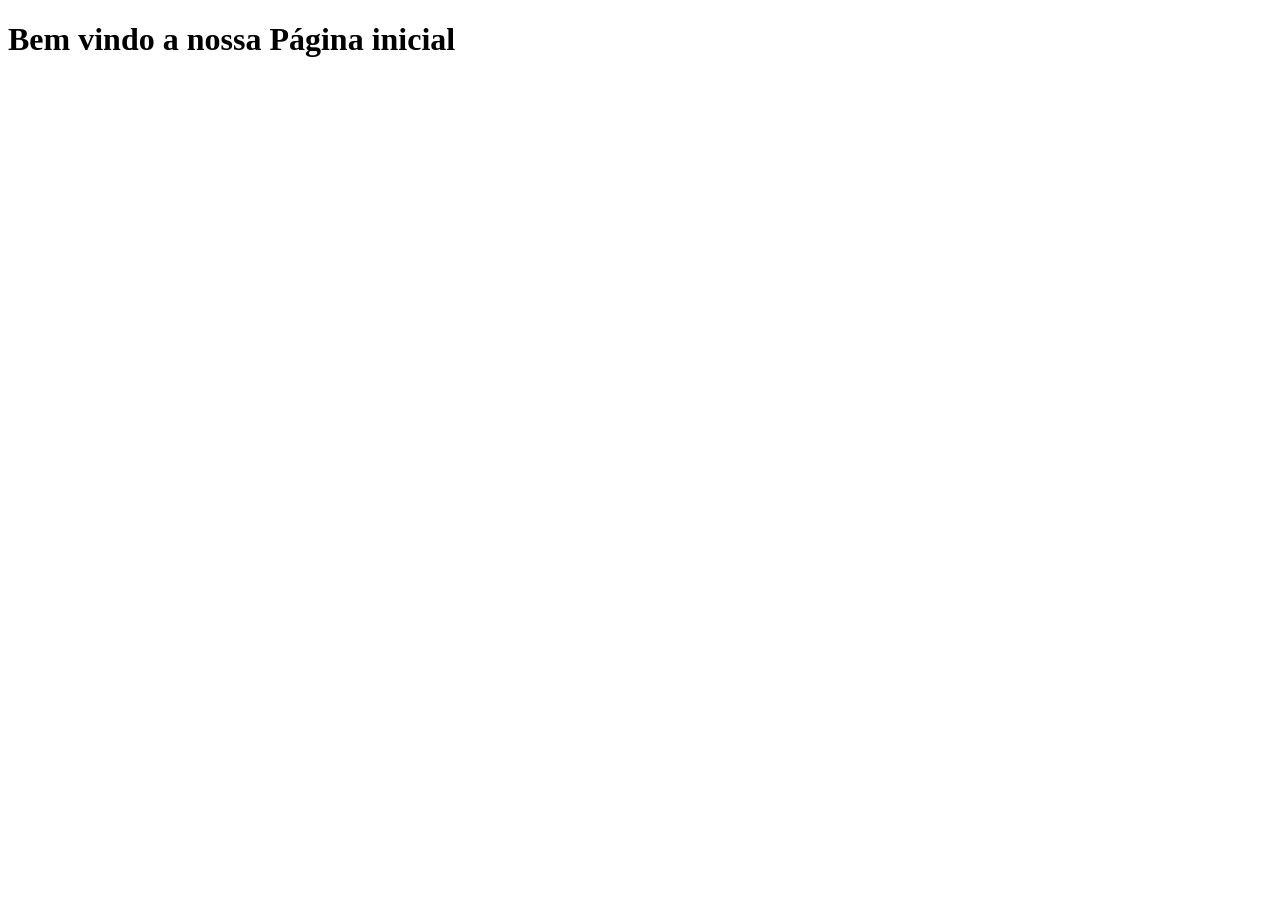
==== home.html @ 4da25813 "feat: adiciona tela de login com efeito glass e validação em JavaScript - Estilização com efeito gla" ====
<!DOCTYPE html>
<html lang="pt-br">
<head>
    <meta charset="UTF-8">
    <meta name="viewport" content="width=device-width, initial-scale=1.0">
    <title>Início</title>
</head>
<body>
    <h1>Bem vindo a nossa Página inicial</h1>
</body>
</html>
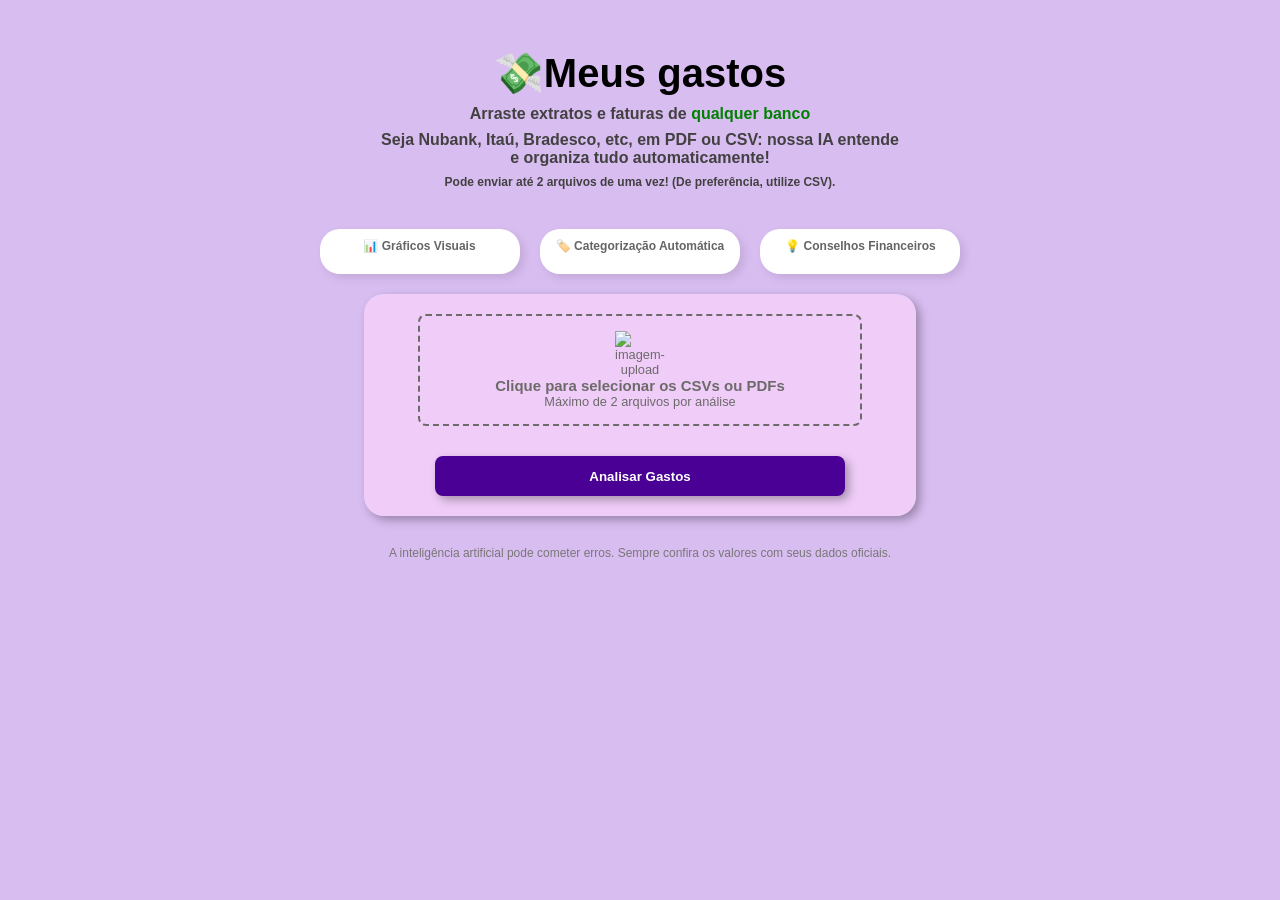
==== commit 8ebf56d0: "feat: dashboard responsivo e interface baseada no oquegastei.com - Implementação da interface intern" ====
--- a/home.html
+++ b/home.html
@@ -3,9 +3,43 @@
 <head>
     <meta charset="UTF-8">
     <meta name="viewport" content="width=device-width, initial-scale=1.0">
-    <title>Início</title>
+    <link rel="stylesheet" href="style.css">
+    <title>💸 Meus Gastos</title>
+
+    
 </head>
-<body>
-    <h1>Bem vindo a nossa Página inicial</h1>
+<body class="home">
+    <main class="principal">
+        <section class="sobre">
+            <div class="sobre-text">
+                <h1 class="gastos-text"> 💸Meus gastos</h1>
+                <h4>Arraste extratos e faturas de <strong style="color:green;">qualquer banco</strong>
+                </h4>
+                <h4>Seja Nubank, Itaú, Bradesco, etc, em PDF ou CSV: nossa IA entende <br> e organiza tudo automaticamente!</h4>
+                <p>Pode enviar até 2 arquivos de uma vez! (De preferência, utilize CSV).</p>
+            </div>
+            <div class="opcoes-text">
+                <p>📊 Gráficos Visuais</p>
+                <p>🏷️ Categorização Automática</p>
+                <p>💡 Conselhos Financeiros</p>
+            </div>
+            <div class="upload">
+                <div class="upload-caixa">
+                    <img src="./img/upload.png" alt="imagem-upload">
+                    <h3>Clique para selecionar os CSVs ou PDFs</h3>
+                    <p>Máximo de 2 arquivos por análise</p>
+                </div>
+                <button class="btn-analise">Analisar Gastos</button>
+            </div>
+            <p class="ia-mensagem">A inteligência artificial pode cometer erros. Sempre confira os valores com seus dados oficiais.</p>
+    
+        </section>
+    
+        
+    
+    
+        
+    </main>
+
 </body>
 </html>
--- a/style.css
+++ b/style.css
@@ -0,0 +1,285 @@
+* {
+    margin: 0;
+    padding: 0;
+}
+
+.body-login {
+    background-color: blueviolet;
+    width: 100%;
+    height: 100vh;
+    display: flex;
+    justify-content: center;
+    align-items: center;
+}
+
+.login-text {
+    display: flex;
+    margin-bottom: 40px;
+    color: #fff
+}
+
+.container {
+    background: rgba(255, 255, 255, 0.3);
+    backdrop-filter: blur(15px);
+    -webkit-backdrop-filter: blur(15px);
+    font-family: Arial, Helvetica, sans-serif ;
+    width: 85%;
+    max-width: 300px;
+    height: auto;
+    padding: 40px 20px;
+    border-radius: 10px;
+    border: none;
+    display: flex;
+    flex-direction: column;
+    align-items: center;
+    box-shadow: 0px 10px 30px rgba(0,0,0,0.3) ;
+}
+ 
+.inputs-container {
+    display: flex;
+    flex-direction: column;
+    /* align-items: center; */
+    gap: 15px;
+    width: 100%;
+    margin: 10px;
+}
+
+.inputs-container input {
+    border-radius: 8px;
+    border: none;
+    padding: 10px;
+    width: 100%;
+    outline: none;
+    box-sizing: border-box;
+}
+
+  .inputs-container label{
+    font-size: 12px;
+    display: flex;
+    flex-direction: column;
+    gap: 3px;
+    color: #fff;
+}
+
+.redefinir-senha {
+    width: 90%;
+    display: flex;
+    justify-content: flex-end;
+    align-items: center;
+    margin-bottom: 10px;
+    font-size: 10px;
+    text-decoration: none;
+    color: #fff;
+}
+
+.container button {
+    width: 100%;
+    padding: 12px;
+    background-color: #6100c1;
+    color: #fff;
+    border-radius: 8px;
+    border: none;
+    cursor: pointer;
+    font-weight: bold;
+    margin-top: 40px;
+    transition: all 0.3s ease;
+}
+
+.container button:hover {
+    background-color: #4a0094;
+    transform: scale(1.05);
+    box-shadow: 0px 5px 15px rgba(0,0,0,0.3);
+}
+
+/* PAGINA HOME  */
+
+.home {
+    background-color: rgb(216, 189, 241);
+    font-family: Arial, Helvetica, sans-serif;
+    width: 100%;
+    height: 100%;
+}
+
+.principal {
+    width: 100%;
+    height: auto;
+    display: flex;
+    box-sizing: border-box;
+
+    flex-direction: column;
+    margin: 0;
+}
+
+h1 {
+    color: black;
+    font-size: 40px;
+}
+
+.sobre {
+    padding:0;
+    width: 100%;
+    height: 500px;
+    display: flex;
+    flex-direction: column;
+    justify-content: flex-start;
+    align-items: center;
+    margin-top: 50px;
+}
+
+.sobre-text  {
+    display: flex;
+    flex-direction: column;
+    gap: 8px;
+    text-align: center;
+    font-weight: normal;
+    color: rgb(66, 64, 64);
+}
+
+.sobre-text p {
+    font-size: 12px;
+    font-weight: bold;
+}
+
+.opcoes-text {
+    display: flex;
+    width: 80%;
+    gap: 2%;
+    align-items: center;
+    justify-content: center;
+    margin-top: 40px;
+}
+.opcoes-text p{
+    background: #fff;
+    padding: 10px;
+    border-radius: 20px;
+    width: 180px;
+    height: 25px;
+    text-align: center;
+    color: rgb(102, 100, 100);
+    font-weight: bold;
+    font-size: 12px;
+    box-shadow: 4px 4px 10px 0px rgba(0, 0, 0, 0.1);
+
+}
+
+
+.upload {
+    background: rgba(245, 209, 250, 0.8);
+    width: 40%;
+    height:600px;
+    border-radius: 20px;
+    display: flex;
+    flex-direction: column;
+    justify-content: center;
+    align-items: center;
+    gap: 10px;
+    padding: 20px;
+    margin-top: 20px;
+    box-shadow: 4px 4px 10px 0px rgba(0, 0, 0, 0.3);
+}
+
+.upload-caixa {
+    width: 80%;
+    display: flex;
+    flex-direction: column;
+    justify-content: center;
+    align-items: center;
+    border: 2px dashed ;
+    border-radius: 8px;
+    border-color: rgb(109, 106, 106);
+    padding: 15px;
+    color: rgb(109, 106, 106);
+    font-size: 80%;
+    text-align: center;
+    cursor: pointer;
+    transition: all 0.3s ease;
+}
+
+.upload-caixa:hover{
+    border-color: darkmagenta ;
+    color: darkmagenta;
+}
+
+.upload img{
+    width: 50px;
+    height: auto;
+}
+
+.btn-analise {
+    width: 80%;
+    height: 40px;
+    background: #4a0094;
+    color: #fff;
+    font-weight: bold;
+    border: none;
+    border-radius: 8px;
+    margin-top: 20px;
+    cursor: pointer;
+    box-shadow: 4px 4px 10px 0px rgba(0, 0, 0, 0.3);
+    transition: 0.3s;
+}
+
+.btn-analise:hover {
+    transform: translateY(-2px);
+}
+
+.ia-mensagem {
+    font-size: 12px;
+    color: rgb(121, 119, 119);
+    margin-top: 30px;
+    width: 80%;
+    text-align: center;
+}
+
+
+
+@media (max-width: 480px) {
+    .container {
+        padding: 30px 15px;
+    }
+    
+    .login-text {
+        margin-bottom: 20px;
+    }
+    .container button {
+        width: 100%;
+    } 
+    
+    .upload {
+        width: 80%;
+    }
+
+    .ia-mensagem {
+        width: 90%;
+        font-size: 9px;
+    }
+
+    .opcoes-text {
+        margin-top: 20px;
+    }
+    
+    .opcoes-text p {
+         padding: 8px;
+         font-size: 9px;
+         width: 180px;
+         text-align: center;
+         justify-content: center;
+    }
+
+    .sobre-text {
+        font-size: 10px;
+    }
+
+    .sobre-text p {
+        font-size: 9px;
+    }
+
+    .upload-caixa {
+        width: 80%;
+        text-align: center;
+    }
+
+    .gastos-text {
+        font-size: 30px;
+    }
+}
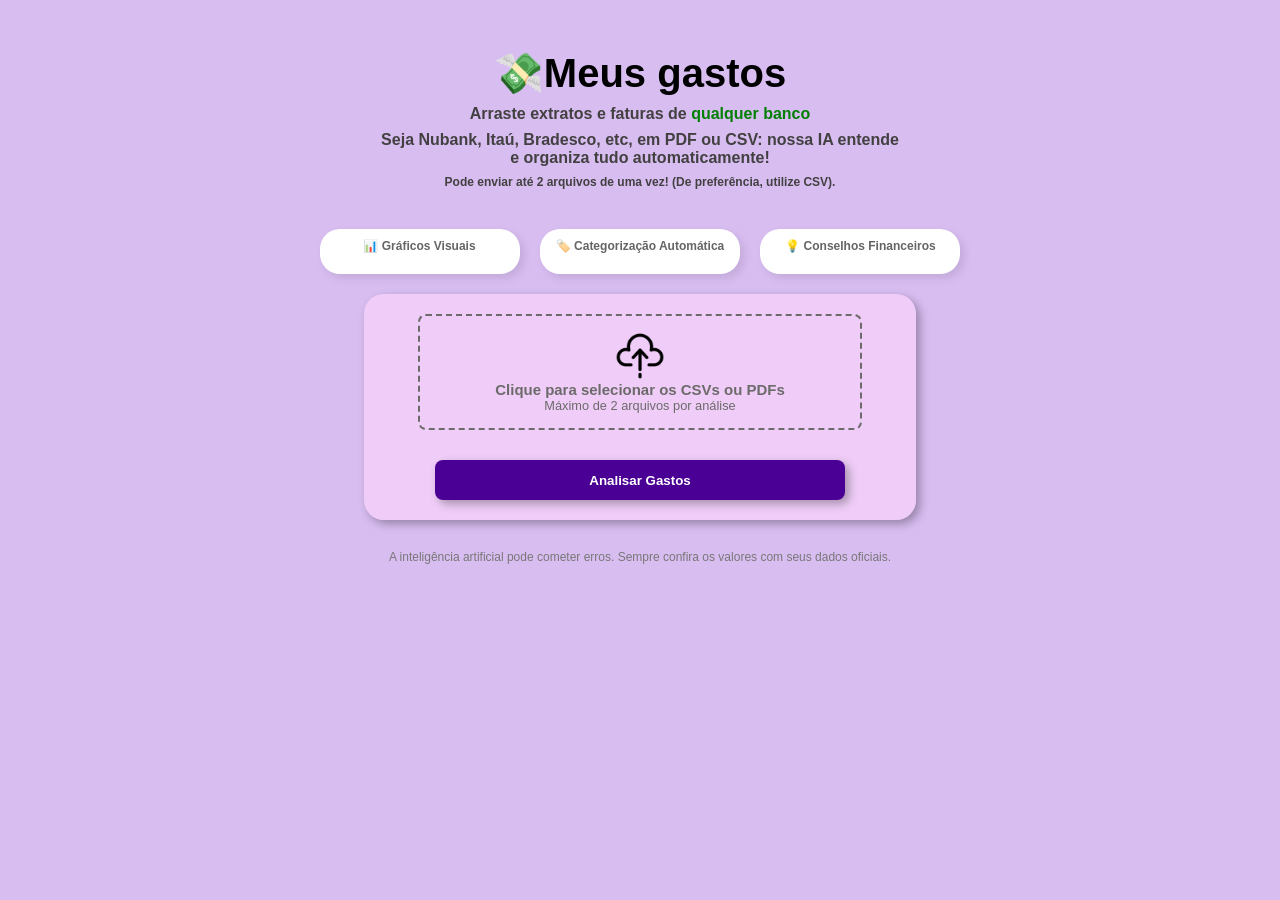
==== commit de785d3a: "feat: correção no caminho da imagem" ====
--- a/home.html
+++ b/home.html
@@ -5,8 +5,6 @@
     <meta name="viewport" content="width=device-width, initial-scale=1.0">
     <link rel="stylesheet" href="style.css">
     <title>💸 Meus Gastos</title>
-
-    
 </head>
 <body class="home">
     <main class="principal">
@@ -25,7 +23,7 @@
             </div>
             <div class="upload">
                 <div class="upload-caixa">
-                    <img src="./img/upload.png" alt="imagem-upload">
+                    <img src="upload.png" alt="imagem-upload">
                     <h3>Clique para selecionar os CSVs ou PDFs</h3>
                     <p>Máximo de 2 arquivos por análise</p>
                 </div>
@@ -34,12 +32,7 @@
             <p class="ia-mensagem">A inteligência artificial pode cometer erros. Sempre confira os valores com seus dados oficiais.</p>
     
         </section>
-    
-        
-    
-    
-        
-    </main>
+   </main>
 
 </body>
 </html>
